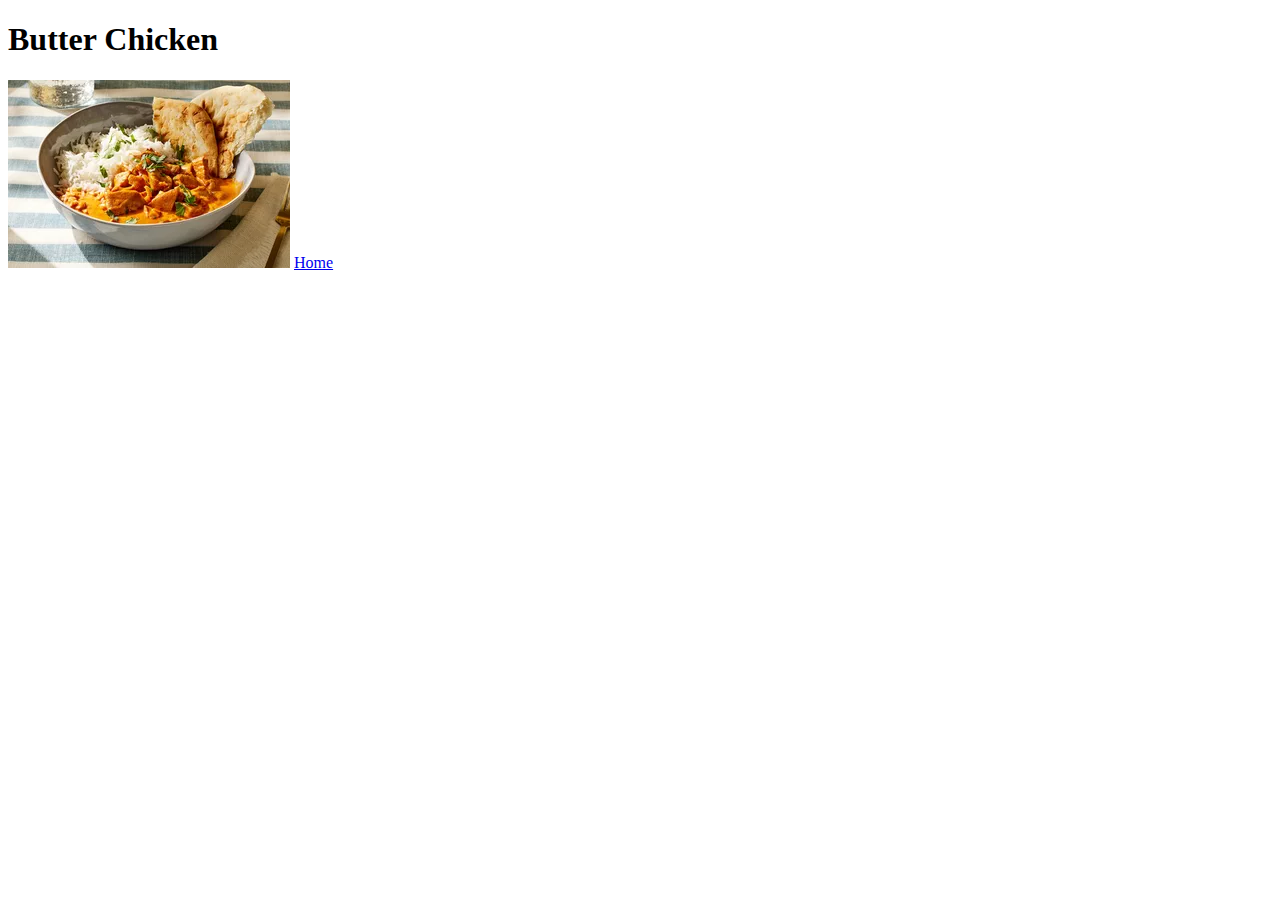
==== recipes/butterchicken.html @ 38abc54a "Added butterchicken image" ====
<!DOCTYPE html>
<html lang="en">
<head>
    <meta charset="UTF-8">
    <meta name="viewport" content="width=device-width, initial-scale=1.0">
    <title>Document</title>
</head>
<body>
    <h1>Butter Chicken</h1>
    <img src="butterchicken.jpg" alt="butterchicken image"> 
    <a href="../index.html">Home</a>

</body>
</html>
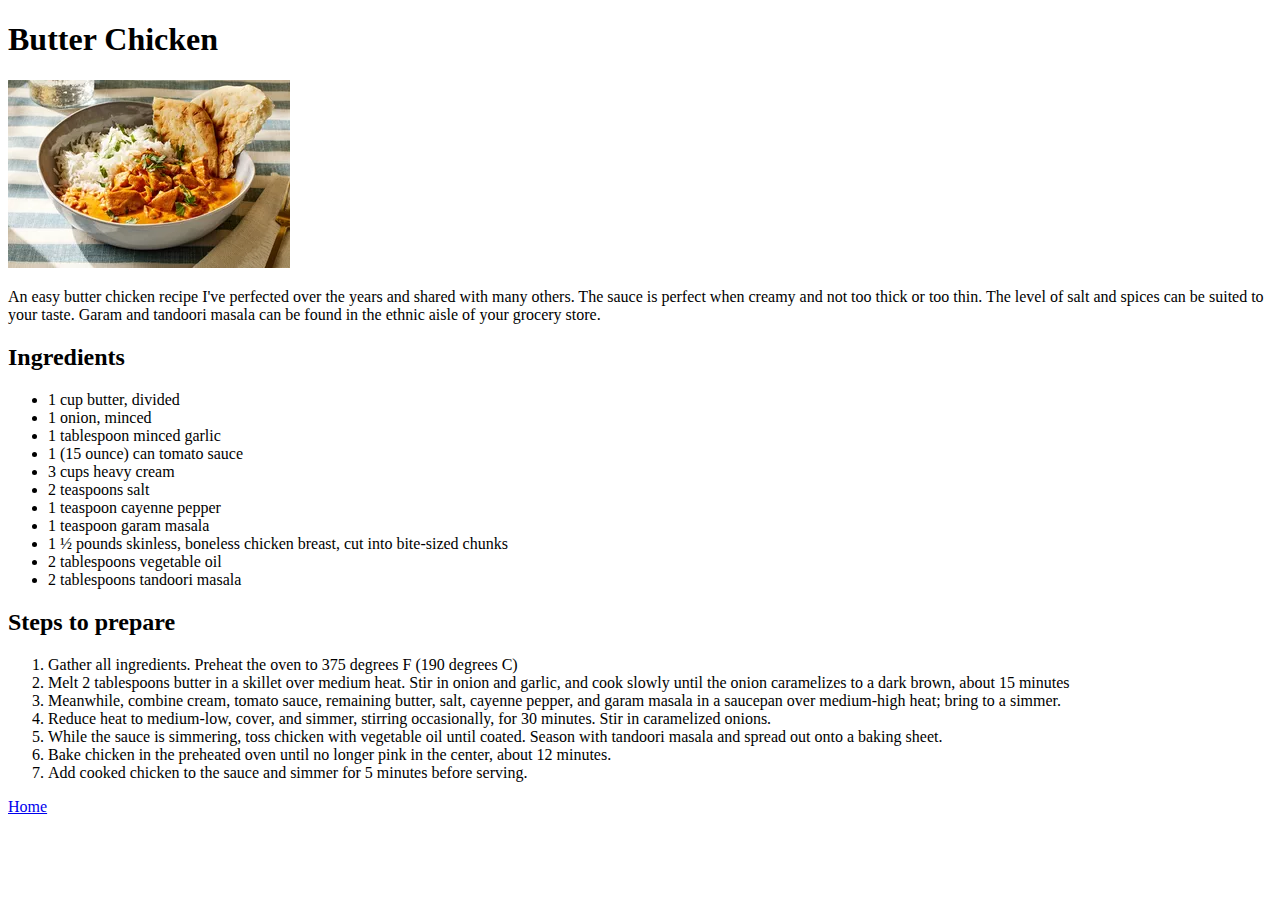
==== commit 8a15dcb7: "Added the page content which wasn't committed" ====
--- a/recipes/butterchicken.html
+++ b/recipes/butterchicken.html
@@ -3,12 +3,36 @@
 <head>
     <meta charset="UTF-8">
     <meta name="viewport" content="width=device-width, initial-scale=1.0">
-    <title>Document</title>
+    <title>Butter Chicken Recipe</title>
 </head>
 <body>
     <h1>Butter Chicken</h1>
     <img src="butterchicken.jpg" alt="butterchicken image"> 
+    <p>An easy butter chicken recipe I've perfected over the years and shared with many others. The sauce is perfect when creamy and not too thick or too thin. The level of salt and spices can be suited to your taste. Garam and tandoori masala can be found in the ethnic aisle of your grocery store.</p>
+    <h2>Ingredients</h2>
+    <ul>
+        <li>1 cup butter, divided</li>
+        <li>1 onion, minced</li>
+        <li>1 tablespoon minced garlic</li>
+        <li>1 (15 ounce) can tomato sauce</li>
+        <li>3 cups heavy cream</li>
+        <li>2 teaspoons salt</li>
+        <li>1 teaspoon cayenne pepper</li>
+        <li>1 teaspoon garam masala</li>
+        <li>1 ½ pounds skinless, boneless chicken breast, cut into bite-sized chunks</li>
+        <li>2 tablespoons vegetable oil</li>
+        <li>2 tablespoons tandoori masala</li>
+    </ul>
+    <h2>Steps to prepare</h2>
+    <ol>
+        <li>Gather all ingredients. Preheat the oven to 375 degrees F (190 degrees C)</li>
+        <li>Melt 2 tablespoons butter in a skillet over medium heat. Stir in onion and garlic, and cook slowly until the onion caramelizes to a dark brown, about 15 minutes</li>
+        <li>Meanwhile, combine cream, tomato sauce, remaining butter, salt, cayenne pepper, and garam masala in a saucepan over medium-high heat; bring to a simmer.</li>
+        <li>Reduce heat to medium-low, cover, and simmer, stirring occasionally, for 30 minutes. Stir in caramelized onions.</li>
+        <li>While the sauce is simmering, toss chicken with vegetable oil until coated. Season with tandoori masala and spread out onto a baking sheet.</li>
+        <li>Bake chicken in the preheated oven until no longer pink in the center, about 12 minutes.</li>
+        <li>Add cooked chicken to the sauce and simmer for 5 minutes before serving.</li>
+    </ol>
     <a href="../index.html">Home</a>
-
 </body>
 </html>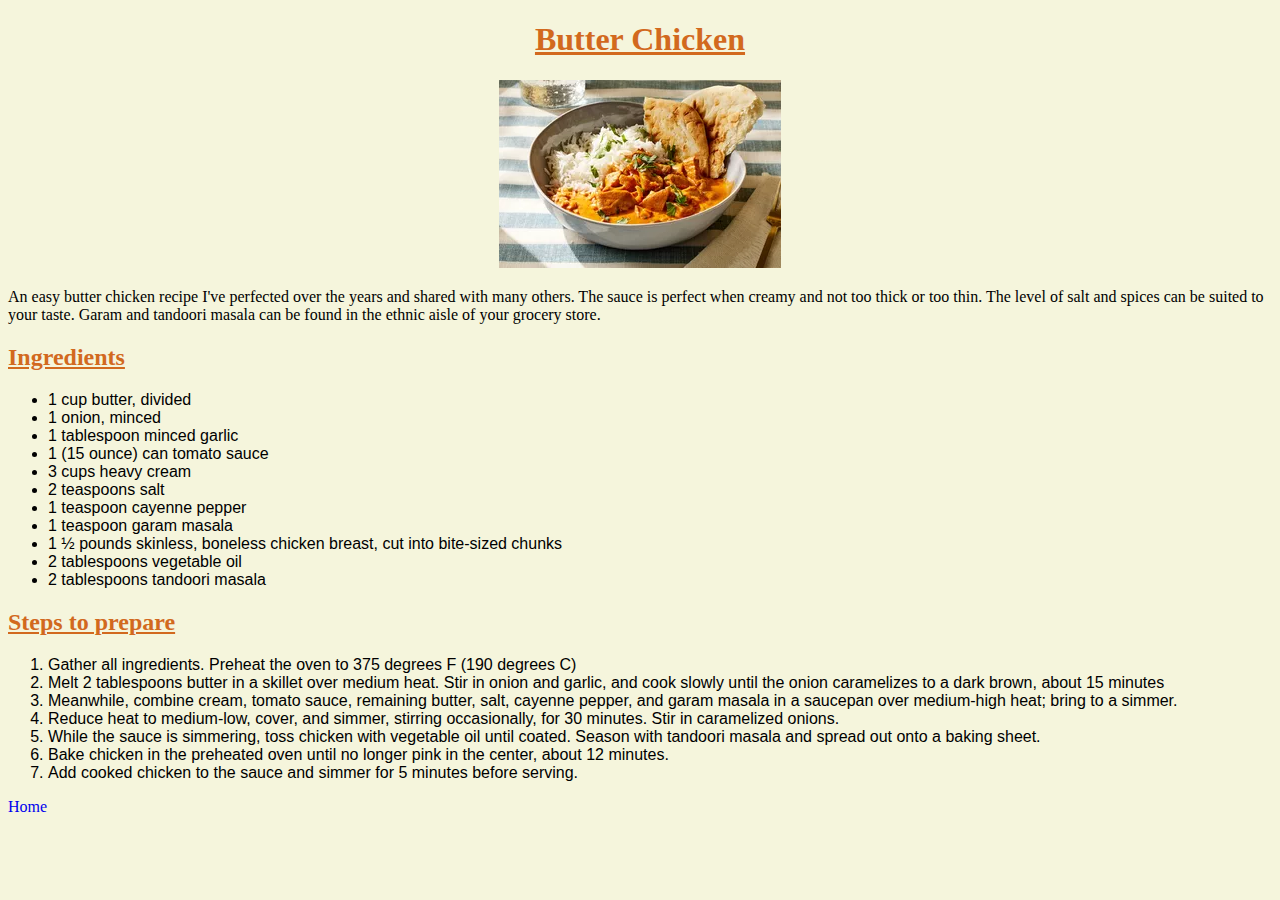
==== commit b9203a0a: "Added CSS to the Recipe pages" ====
--- a/recipes/butterchicken.html
+++ b/recipes/butterchicken.html
@@ -1,13 +1,15 @@
 <!DOCTYPE html>
 <html lang="en">
 <head>
+    <link rel="stylesheet" href="style.css">
     <meta charset="UTF-8">
     <meta name="viewport" content="width=device-width, initial-scale=1.0">
     <title>Butter Chicken Recipe</title>
 </head>
 <body>
     <h1>Butter Chicken</h1>
-    <img src="butterchicken.jpg" alt="butterchicken image"> 
+   <div class="parent"> <img src="butterchicken.jpg" alt="butterchicken image">
+   </div>
     <p>An easy butter chicken recipe I've perfected over the years and shared with many others. The sauce is perfect when creamy and not too thick or too thin. The level of salt and spices can be suited to your taste. Garam and tandoori masala can be found in the ethnic aisle of your grocery store.</p>
     <h2>Ingredients</h2>
     <ul>
--- a/recipes/style.css
+++ b/recipes/style.css
@@ -0,0 +1,37 @@
+h1{
+    text-align: center;
+    text-decoration: underline;
+    color: chocolate;
+}
+body{
+    background-color: beige;
+}
+.parent{
+    text-align: center;
+}
+p{
+    font-family: "Georgia", "Times New Roman", serif;
+}
+h2{
+    text-align:;
+    text-decoration: underline;
+    color: chocolate;
+}
+ul {
+    font-family: "Open Sans", sans-serif; 
+}   
+ol{
+    font-family: Arial, Helvetica, sans-serif;
+}
+a{
+    text-decoration: none;
+}
+a:hover{
+    color:red;
+}
+a:visited{
+    color: purple;
+}
+a:active{
+    color: orange;
+}
